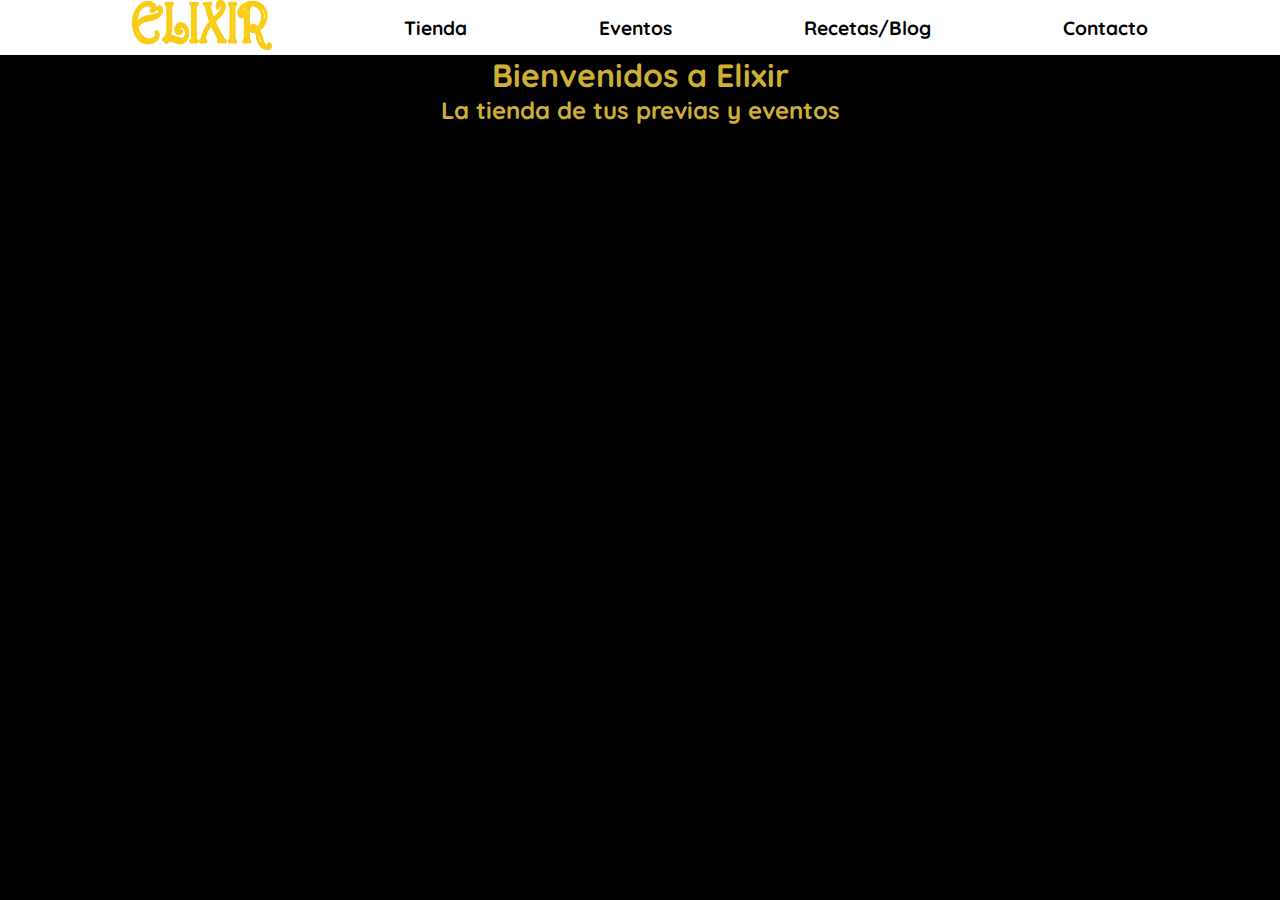
==== index.html @ acf5f9dd "Primera pre entrega curso javascript" ====
<!DOCTYPE html>
<html lang="en">
<head>
    <meta charset="UTF-8">
    <meta name="viewport" content="width=device-width, initial-scale=1.0">
    <title>Elixir Store</title>
    <link rel="stylesheet" href="./css/main.css">
</head>
<body>
    <header>
        <div class="nav">
            <ul class="menu">
                <a href="./index.html" title="inicio"><img class="imgheader" src="./img/Elixir Yellow.png" alt="Elixir Logo"></a></li>
                <li class="menuItem"><a href="./pages/store.html" title="Tienda">Tienda</a></li>
                <li class="menuItem"><a href="./pages/events.html">Eventos</a></li>
                <li class="menuItem"><a href="./pages/blog.html">Recetas/Blog</a></li>
                <li class="menuItem"><a href="./pages/contact.html">Contacto</a></li>
            </ul>
        </div> 
    </header>
    <main>
        <div class="title">
            <h1>Bienvenidos a Elixir</h1>
            <h2>La tienda de tus previas y eventos</h2>
        </div>           
        
    </main>
    <script src="./js/main.js"></script>
</body>
</html>
---- css/main.css ----
@import url("https://fonts.googleapis.com/css2?family=Quicksand:wght@300..700&display=swap");
/*$color1: black; Body background and Fonts
$color2: dark yellow; Paragrahp and images background
$color3: yellow; hoover for images
$color4: brown; selected articles
$color5: white; */
* {
  padding: 0;
  margin: 0;
  box-sizing: 0;
}

body {
  background-color: black;
  color: #cfb036;
  font-family: "quicksand", sans-serif;
}
body a {
  text-decoration: none;
  color: white;
  font-weight: bold;
}

header {
  background-color: white;
  font-size: 1.2rem;
}
header a {
  color: black;
}
header img {
  width: 140px;
  height: 50px;
}

h1, h2 {
  text-align: center;
}

.menu {
  list-style-type: none;
  display: flex;
  flex-wrap: wrap;
  justify-content: space-evenly;
  align-items: center;
}

/*# sourceMappingURL=main.css.map */
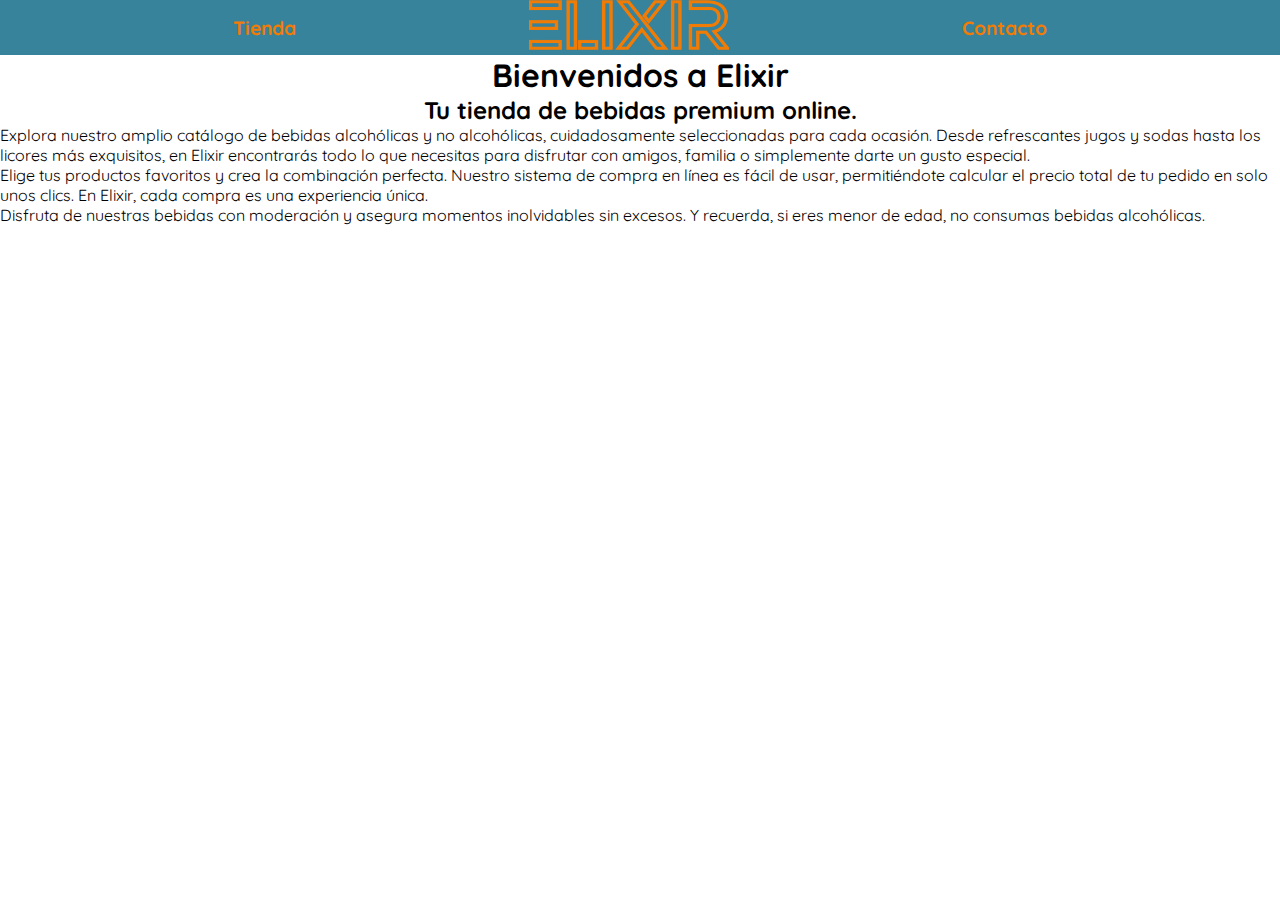
==== commit 84b6146a: "Se cambio paleta de colores y logo, y se agrego parrafo de bienvenida al index y se desvinculo las p" ====
--- a/index.html
+++ b/index.html
@@ -10,10 +10,8 @@
     <header>
         <div class="nav">
             <ul class="menu">
-                <a href="./index.html" title="inicio"><img class="imgheader" src="./img/Elixir Yellow.png" alt="Elixir Logo"></a></li>
                 <li class="menuItem"><a href="./pages/store.html" title="Tienda">Tienda</a></li>
-                <li class="menuItem"><a href="./pages/events.html">Eventos</a></li>
-                <li class="menuItem"><a href="./pages/blog.html">Recetas/Blog</a></li>
+                <a href="./index.html" title="inicio"><img class="imgheader" src="./img/elixir-main.png" alt="Elixir Logo"></a></li>
                 <li class="menuItem"><a href="./pages/contact.html">Contacto</a></li>
             </ul>
         </div> 
@@ -21,7 +19,15 @@
     <main>
         <div class="title">
             <h1>Bienvenidos a Elixir</h1>
-            <h2>La tienda de tus previas y eventos</h2>
+            <h2>Tu tienda de bebidas premium online.</h2>
+        </div>
+        <div class="indexParagraph">
+            <p>Explora nuestro amplio catálogo de bebidas alcohólicas y no alcohólicas, cuidadosamente seleccionadas para cada ocasión. Desde refrescantes jugos y sodas hasta los licores más exquisitos, en Elixir encontrarás todo lo que necesitas para disfrutar con amigos, familia o simplemente darte un gusto especial.</p>
+                
+            <p> Elige tus productos favoritos y crea la combinación perfecta. Nuestro sistema de compra en línea es fácil de usar, permitiéndote calcular el precio total de tu pedido en solo unos clics. En Elixir, cada compra es una experiencia única.</p>
+                
+            <p> Disfruta de nuestras bebidas con moderación y asegura momentos inolvidables sin excesos. Y recuerda, si eres menor de edad, no consumas bebidas alcohólicas.</p>    
+                
         </div>           
         
     </main>
--- a/css/main.css
+++ b/css/main.css
@@ -11,25 +11,25 @@
 }
 
 body {
-  background-color: black;
-  color: #cfb036;
+  background-color: white;
+  color: black;
   font-family: "quicksand", sans-serif;
 }
 body a {
   text-decoration: none;
-  color: white;
+  color: black;
   font-weight: bold;
 }
 
 header {
-  background-color: white;
+  background-color: #37839b;
   font-size: 1.2rem;
 }
 header a {
-  color: black;
+  color: #f07c06;
 }
 header img {
-  width: 140px;
+  width: 200px;
   height: 50px;
 }
 
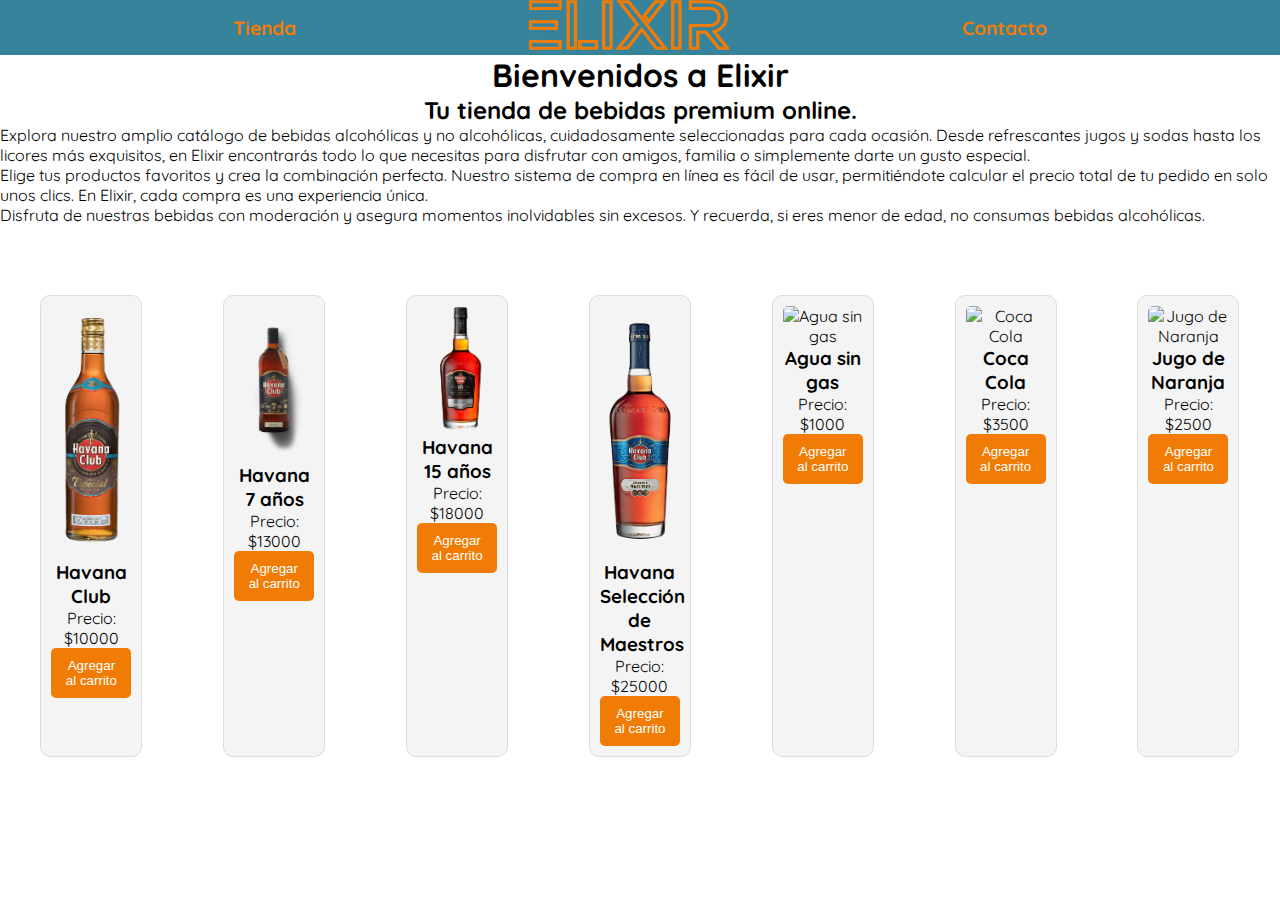
==== commit 37bdfabf: "Se agregan productos por Js y se agregan eventos para agregado al carrito y guardado en local Storag" ====
--- a/index.html
+++ b/index.html
@@ -22,13 +22,16 @@
             <h2>Tu tienda de bebidas premium online.</h2>
         </div>
         <div class="indexParagraph">
-            <p>Explora nuestro amplio catálogo de bebidas alcohólicas y no alcohólicas, cuidadosamente seleccionadas para cada ocasión. Desde refrescantes jugos y sodas hasta los licores más exquisitos, en Elixir encontrarás todo lo que necesitas para disfrutar con amigos, familia o simplemente darte un gusto especial.</p>
+            <div class="welcomeText">
+                <p>Explora nuestro amplio catálogo de bebidas alcohólicas y no alcohólicas, cuidadosamente seleccionadas para cada ocasión. Desde refrescantes jugos y sodas hasta los licores más exquisitos, en Elixir encontrarás todo lo que necesitas para disfrutar con amigos, familia o simplemente darte un gusto especial.</p>
                 
-            <p> Elige tus productos favoritos y crea la combinación perfecta. Nuestro sistema de compra en línea es fácil de usar, permitiéndote calcular el precio total de tu pedido en solo unos clics. En Elixir, cada compra es una experiencia única.</p>
+                <p> Elige tus productos favoritos y crea la combinación perfecta. Nuestro sistema de compra en línea es fácil de usar, permitiéndote calcular el precio total de tu pedido en solo unos clics. En Elixir, cada compra es una experiencia única.</p>
                 
-            <p> Disfruta de nuestras bebidas con moderación y asegura momentos inolvidables sin excesos. Y recuerda, si eres menor de edad, no consumas bebidas alcohólicas.</p>    
-                
-        </div>           
+                <p> Disfruta de nuestras bebidas con moderación y asegura momentos inolvidables sin excesos. Y recuerda, si eres menor de edad, no consumas bebidas alcohólicas.</p>    
+            </div>
+        </div>         
+        
+        <div id="drinks"></div>
         
     </main>
     <script src="./js/main.js"></script>
--- a/css/main.css
+++ b/css/main.css
@@ -45,4 +45,49 @@
   align-items: center;
 }
 
+.indexParagraph {
+  height: 10rem;
+  display: flex;
+  justify-content: center;
+}
+
+.welcomeText {
+  height: 10rem;
+}
+
+.drinks-container {
+  display: flex;
+  flex-wrap: wrap;
+  justify-content: space-around;
+}
+
+.producto {
+  width: 80px;
+  padding: 10px;
+  margin: 10px;
+  text-align: center;
+  background-color: #f4f4f4;
+  border: 1px solid #ddd;
+  border-radius: 10px;
+}
+
+.producto img {
+  max-width: 100%;
+  height: auto;
+  border-radius: 5px;
+}
+
+.producto button {
+  background-color: #f07c06;
+  color: white;
+  border: none;
+  padding: 10px;
+  border-radius: 5px;
+  cursor: pointer;
+}
+
+.producto button:hover {
+  background-color: #70553a;
+}
+
 /*# sourceMappingURL=main.css.map */
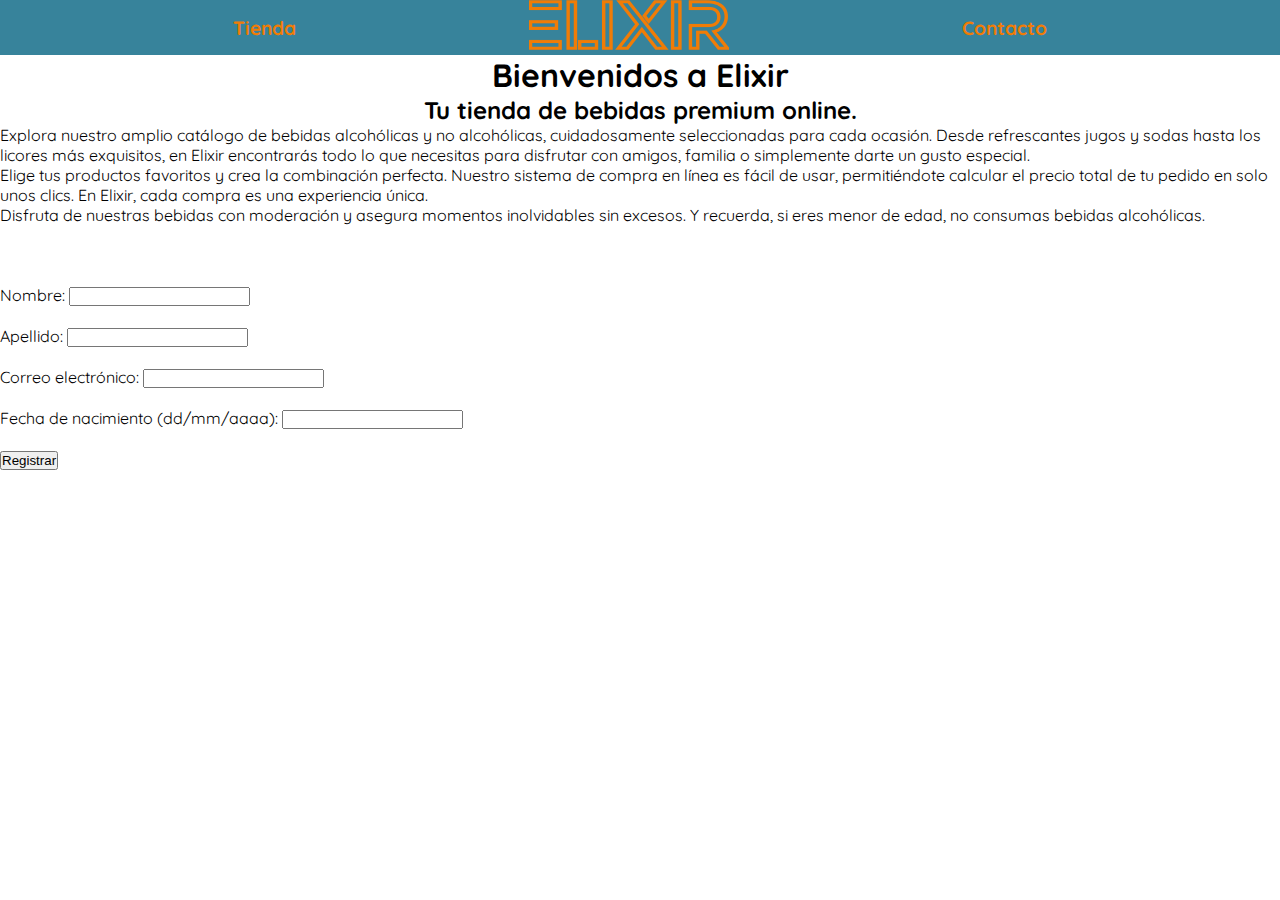
==== commit 1c864d20: "Se agrega formulario para datos" ====
--- a/index.html
+++ b/index.html
@@ -29,9 +29,32 @@
                 
                 <p> Disfruta de nuestras bebidas con moderación y asegura momentos inolvidables sin excesos. Y recuerda, si eres menor de edad, no consumas bebidas alcohólicas.</p>    
             </div>
-        </div>         
+        </div>
         
-        <div id="drinks"></div>
+      
+        <form id="registroForm">
+            <label for="name">Nombre:</label>
+            <input type="text" id="name" name="name" required><br><br>
+
+            <label for="lastName">Apellido:</label>
+            <input type="text" id="lastName" name="lastName" required><br><br>
+
+            <label for="email">Correo electrónico:</label>
+            <input type="email" id="email" name="email" required><br><br>
+
+            <label for="birth">Fecha de nacimiento (dd/mm/aaaa):</label>
+            <input type="text" id="birth" name="birth" required><br><br>
+
+            <button type="submit">Registrar</button>
+        </form>
+
+        <div id="mensaje"></div>
+
+        <div id="productos" style="display:none;">
+            <h3>Lista de productos</h3>
+            <div id="drinks"></div>
+            <div id="carrito"></div>
+        </div>
         
     </main>
     <script src="./js/main.js"></script>
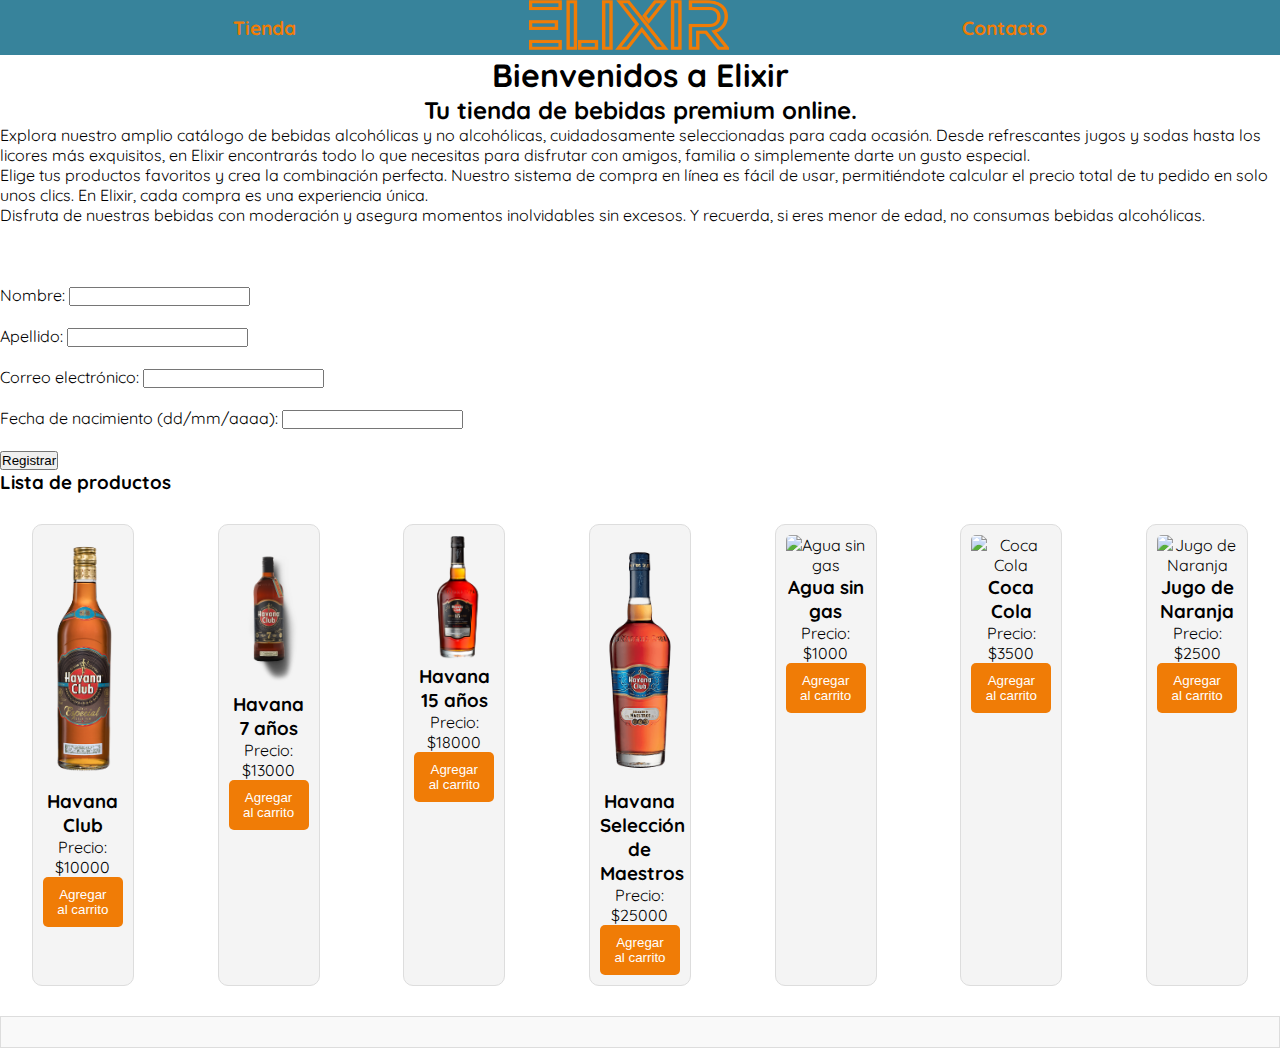
==== commit 8ab12804: "Se agrego funcion para que se guarden datos en local storage y se agrego caja de sub total con boton" ====
--- a/index.html
+++ b/index.html
@@ -31,29 +31,30 @@
             </div>
         </div>
         
-      
-        <form id="registroForm">
-            <label for="name">Nombre:</label>
-            <input type="text" id="name" name="name" required><br><br>
-
-            <label for="lastName">Apellido:</label>
-            <input type="text" id="lastName" name="lastName" required><br><br>
-
-            <label for="email">Correo electrónico:</label>
-            <input type="email" id="email" name="email" required><br><br>
-
-            <label for="birth">Fecha de nacimiento (dd/mm/aaaa):</label>
-            <input type="text" id="birth" name="birth" required><br><br>
-
-            <button type="submit">Registrar</button>
-        </form>
-
         <div id="mensaje"></div>
 
-        <div id="productos" style="display:none;">
+        <div id="registroForm">
+            <form id="registroForm">
+                <label for="name">Nombre:</label>
+                <input type="text" id="name" name="name" required><br><br>
+
+                <label for="lastName">Apellido:</label>
+                <input type="text" id="lastName" name="lastName" required><br><br>
+
+                <label for="email">Correo electrónico:</label>
+                <input type="email" id="email" name="email" required><br><br>
+
+                <label for="birth">Fecha de nacimiento (dd/mm/aaaa):</label>
+                <input type="text" id="birth" name="birth" required><br><br>
+
+                <button type="submit">Registrar</button>
+            </form>
+        </div>
+
+        <div id="productos">
             <h3>Lista de productos</h3>
-            <div id="drinks"></div>
-            <div id="carrito"></div>
+            <div id="drinks" class="drinks-container"></div>
+            <div id="carrito" class="carritoBox"></div>
         </div>
         
     </main>
--- a/css/main.css
+++ b/css/main.css
@@ -58,7 +58,9 @@
 .drinks-container {
   display: flex;
   flex-wrap: wrap;
+  gap: 20px;
   justify-content: space-around;
+  margin-top: 20px;
 }
 
 .producto {
@@ -90,4 +92,24 @@
   background-color: #70553a;
 }
 
+.carritoBox {
+  background-color: #f9f9f9;
+  padding: 15px;
+  border: 1px solid #ddd;
+  margin-top: 20px;
+}
+
+.producto-carrito {
+  display: flex;
+  justify-content: space-between;
+  margin-bottom: 10px;
+}
+
+.total {
+  margin-top: 20px;
+  font-size: 18px;
+  font-weight: bold;
+  text-align: right;
+}
+
 /*# sourceMappingURL=main.css.map */
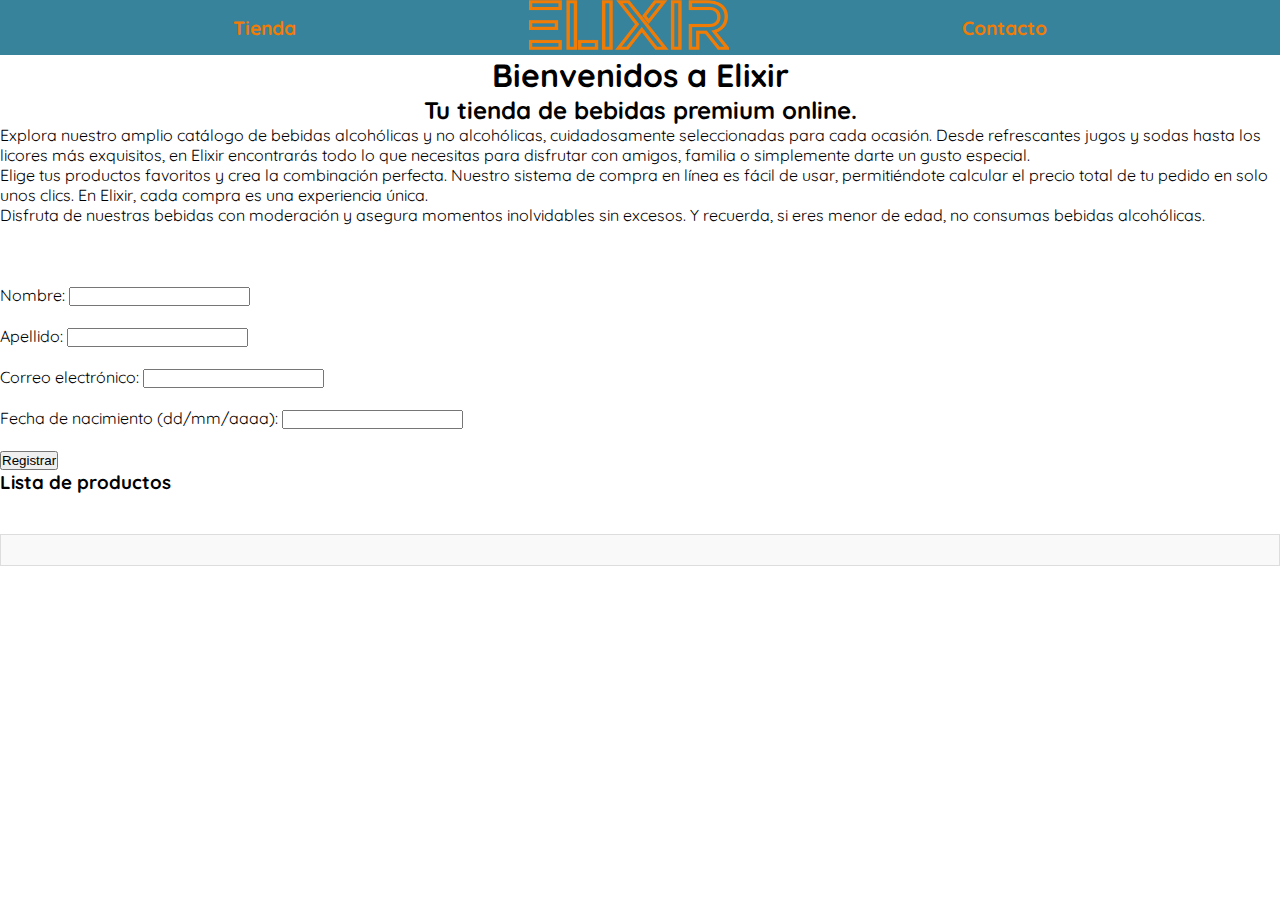
==== commit 6c23b6e9: "Se agrega boton para finalizar compra y se configura para que luego de esto se borre el local storag" ====
--- a/index.html
+++ b/index.html
@@ -55,6 +55,7 @@
             <h3>Lista de productos</h3>
             <div id="drinks" class="drinks-container"></div>
             <div id="carrito" class="carritoBox"></div>
+            <button id="finalizarCompra" style="display: none;">Finalizar Compra</button>
         </div>
         
     </main>
